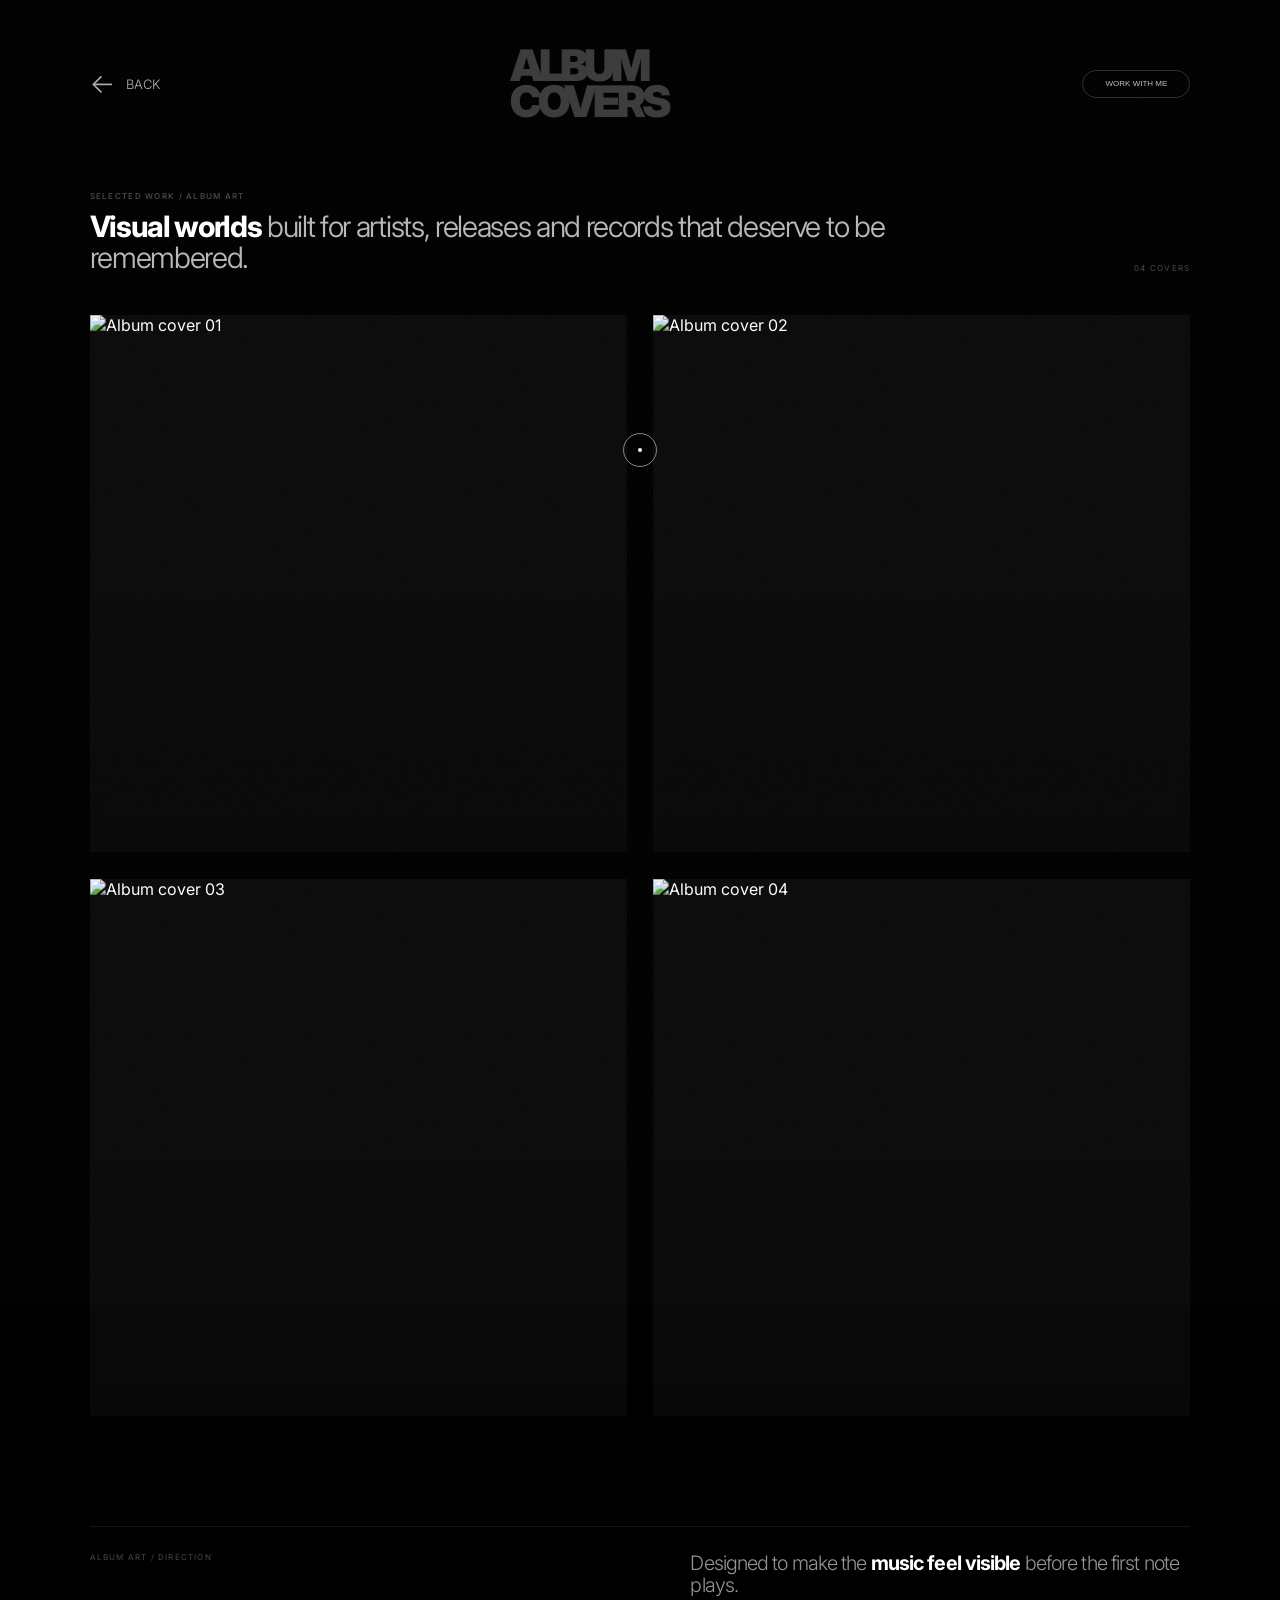
==== album.html @ b5151268 "Add files via upload" ====
<!doctype html>
<html lang="en">
<head>
<meta charset="utf-8">
<meta name="viewport" content="width=device-width,initial-scale=1">
<title>Album Art — Portfolio</title>
<style>
@import url('https://fonts.googleapis.com/css2?family=Inter:ital,opsz,wght@0,14..32,100..900;1,14..32,100..900&display=swap');
:root{--bg:#000;--fg:#f5f5f5;--line:rgba(255,255,255,.13);--ease:cubic-bezier(.16,1,.3,1)}
*{box-sizing:border-box}html{background:#000;scroll-behavior:smooth}
body{margin:0;background:#000;color:#fff;font-family:Inter,Arial,sans-serif;overflow-x:hidden;cursor:none}
a{text-decoration:none;color:inherit}
.grain{position:fixed;inset:-45%;z-index:1000;pointer-events:none;opacity:.055;background-image:url("data:image/svg+xml,%3Csvg xmlns='http://www.w3.org/2000/svg' width='180' height='180'%3E%3Cfilter id='n'%3E%3CfeTurbulence type='fractalNoise' baseFrequency='.92' numOctaves='4' stitchTiles='stitch'/%3E%3C/filter%3E%3Crect width='100%25' height='100%25' filter='url(%23n)' opacity='.55'/%3E%3C/svg%3E");animation:grain .18s steps(2) infinite}
@keyframes grain{0%{transform:translate(0,0)}25%{transform:translate(1.4%,-1%)}50%{transform:translate(-1%,1.4%)}75%{transform:translate(1%,1%)}100%{transform:translate(-1.4%,-1%)}}
.cursor,.cursor-dot{position:fixed;left:0;top:0;z-index:1100;pointer-events:none;transform:translate(-50%,-50%);border-radius:50%;mix-blend-mode:difference}
.cursor{width:34px;height:34px;border:1px solid rgba(255,255,255,.52);transition:width .45s var(--ease),height .45s var(--ease),background .4s,border-color .4s}
.cursor-dot{width:4px;height:4px;background:#fff}
body.is-hovering .cursor{width:76px;height:76px;border-color:transparent;background:rgba(255,255,255,.08)}
.scroll-progress{position:fixed;top:0;left:0;width:100%;height:2px;z-index:1050;background:#fff;transform:scaleX(0);transform-origin:left}
.page{width:min(1440px,100%);margin:auto;padding:48px 7vw 120px;isolation:isolate}
.topbar{display:grid;grid-template-columns:1fr auto 1fr;align-items:center;gap:24px;margin-bottom:72px;opacity:0;transform:translateY(-14px);animation:topbarIn .95s var(--ease) .05s forwards}
@keyframes topbarIn{to{opacity:1;transform:none}}
.back{justify-self:start;display:inline-flex;align-items:center;gap:11px;font-size:13px;font-weight:300;color:rgba(255,255,255,.7)}
.back-arrow{font-size:27px;line-height:0;transition:transform .6s var(--ease)}.back:hover .back-arrow{transform:translateX(-5px)}
.title-wrap{width:min(260px,28vw);min-height:56px;display:flex;align-items:center;justify-content:center}
.page-title{margin:0;font-size:clamp(2rem,3.4vw,4rem);line-height:.82;font-weight:900;letter-spacing:-.09em;text-transform:uppercase;color:#3b3b3b;transform:translateY(110%);animation:titleIn 1.15s var(--ease) .12s forwards}
@keyframes titleIn{to{transform:none}}
.work-pill{justify-self:end;min-width:108px;height:28px;display:inline-flex;align-items:center;justify-content:center;padding:0 13px;border:1px solid rgba(255,255,255,.18);background: transparent; border-radius:999px;font-size:8px;color:rgba(255, 255, 255, 0.75);transition:background .5s var(--ease),color .4s,border-color .4s,transform .5s var(--ease)}
.work-pill:hover{background:#fff;color:#000;border-color:#fff;transform:translateY(-2px)}
.hero-copy{display:grid;grid-template-columns:1fr auto;align-items:end;gap:30px;margin-bottom:42px;opacity:0;animation:fadeUp .9s var(--ease) .28s forwards}
@keyframes fadeUp{from{opacity:0;transform:translateY(18px)}to{opacity:1;transform:none}}
.eyebrow{margin:0 0 10px;font-size:8px;font-weight:500;letter-spacing:.16em;text-transform:uppercase;color:rgba(255,255,255,.3)}
.headline{margin:0;max-width:800px;font-size:clamp(1.45rem,2.3vw,2.45rem);line-height:1.05;font-weight:350;letter-spacing:-.045em;color:rgba(255,255,255,.72)}
.headline strong{font-weight:750;color:#fff}
.count{align-self:end;font-size:8px;letter-spacing:.16em;text-transform:uppercase;color:rgba(255,255,255,.28)}
.cover-grid{display:grid;grid-template-columns:repeat(2,minmax(0,1fr));gap:26px}
.cover-card{position:relative;aspect-ratio:1/1;overflow:hidden;background:#0b0b0b;opacity:0;transform:translateY(45px) scale(.985);animation:cardIn 1.05s var(--ease) forwards;will-change:transform}
.cover-card:nth-child(1){animation-delay:.45s}.cover-card:nth-child(2){animation-delay:.53s}.cover-card:nth-child(3){animation-delay:.61s}.cover-card:nth-child(4){animation-delay:.69s}
@keyframes cardIn{to{opacity:1;transform:none}}
.cover-art{width:100%;height:100%;display:block;object-fit:cover;transform:scale(1.001);transition:transform 1.2s var(--ease),filter 1s var(--ease)}
.cover-card::before{content:"";position:absolute;inset:0;z-index:1;background:radial-gradient(circle at var(--mx,50%) var(--my,50%),rgba(255,255,255,.13),transparent 32%);opacity:0;transition:opacity .6s;pointer-events:none}
.cover-card::after{content:"";position:absolute;inset:0;z-index:2;pointer-events:none;background:linear-gradient(180deg,rgba(0,0,0,0) 42%,rgba(0,0,0,.72) 100%);opacity:.35;transition:opacity .6s}
.cover-card:hover::before{opacity:1}.cover-card:hover::after{opacity:.72}.cover-card:hover .cover-art{transform:scale(1.055);filter:saturate(1.04) contrast(1.02)}
.cover-meta{position:absolute;left:20px;right:20px;bottom:18px;z-index:3;display:flex;align-items:end;justify-content:space-between;gap:20px;transform:translateY(10px);opacity:0;transition:opacity .6s var(--ease),transform .7s var(--ease)}
.cover-card:hover .cover-meta{opacity:1;transform:none}
.cover-info{display:flex;flex-direction:column;gap:5px}.cover-number{font-size:8px;letter-spacing:.16em;color:rgba(255,255,255,.52)}.cover-name{font-size:14px;font-weight:700;letter-spacing:-.04em;text-transform:uppercase;line-height:1}.cover-type{font-size:7px;letter-spacing:.12em;text-transform:uppercase;color:rgba(255,255,255,.55)}
.published{display:inline-flex;align-items:center;gap:8px;white-space:nowrap;padding:8px 10px;border:1px solid rgba(255,255,255,.3);border-radius:999px;background:rgba(0,0,0,.22);backdrop-filter:blur(12px);-webkit-backdrop-filter:blur(12px);font-size:7px;letter-spacing:.11em;text-transform:uppercase;color:#fff;transition:background .45s var(--ease),color .35s,border-color .35s,transform .45s var(--ease)}
.published-dot{width:5px;height:5px;border-radius:50%;background:#fff;animation:pulse 2s ease-out infinite}
@keyframes pulse{0%{box-shadow:0 0 0 0 rgba(255,255,255,.35)}60%{box-shadow:0 0 0 8px rgba(255,255,255,0)}100%{box-shadow:0 0 0 0 rgba(255,255,255,0)}}
.published:hover{background:#fff;color:#000;border-color:#fff;transform:translateY(-2px)}.published:hover .published-dot{background:#000}
.closing{margin-top:110px;padding-top:25px;border-top:1px solid rgba(255,255,255,.08);display:flex;justify-content:space-between;align-items:flex-start;gap:30px;opacity:0;transform:translateY(18px)}
.closing.is-visible{opacity:1;transform:none;transition:opacity 1s var(--ease),transform 1s var(--ease)}
.closing-label{font-size:8px;letter-spacing:.15em;text-transform:uppercase;color:rgba(255,255,255,.28)}
.closing-copy{margin:0;max-width:500px;font-size:clamp(1rem,1.55vw,1.45rem);line-height:1.12;letter-spacing:-.045em;font-weight:300;color:rgba(255,255,255,.58)}
.closing-copy strong{color:#fff;font-weight:700}
@media(max-width:800px){body{cursor:auto}.cursor,.cursor-dot{display:none}.page{padding:28px 5vw 80px}.topbar{grid-template-columns:1fr auto;grid-template-areas:"back work" "title title";gap:25px;margin-bottom:50px}.back{grid-area:back}.work-pill{grid-area:work}.title-wrap{grid-area:title;justify-content:flex-start;width:auto}.hero-copy{grid-template-columns:1fr;margin-bottom:30px}.count{justify-self:start}.cover-grid{grid-template-columns:1fr;gap:16px}.cover-meta{opacity:1;transform:none}.closing{display:block}.closing-copy{margin-top:14px}}
@media(prefers-reduced-motion:reduce){*,*::before,*::after{animation-duration:.01ms!important;transition-duration:.01ms!important;scroll-behavior:auto!important}}
/* =========================================================
   CONTACT MODAL
========================================================= */

.contact-modal {
  position: fixed;
  inset: 0;
  z-index: 2000;

  display: flex;
  align-items: center;
  justify-content: center;

  padding: 24px;

  visibility: hidden;
  opacity: 0;

  transition:
    opacity .55s var(--ease),
    visibility .55s;
}

.contact-modal.is-open {
  visibility: visible;
  opacity: 1;
}


/* backdrop */

.contact-backdrop {
  position: absolute;
  inset: 0;

  background: rgba(0,0,0,.72);

  backdrop-filter: blur(14px);
  -webkit-backdrop-filter: blur(14px);

  cursor: auto;
}


/* panel */

.contact-panel {
  position: relative;
  z-index: 2;

  width: min(560px, 100%);

  padding: 42px;

  background:
    linear-gradient(
      145deg,
      rgba(255,255,255,.055),
      rgba(255,255,255,.018)
    );

  border: 1px solid rgba(255,255,255,.14);

  box-shadow:
    0 40px 100px rgba(0,0,0,.55);

  transform:
    translateY(28px)
    scale(.965);

  transition:
    transform .75s var(--ease);
}

.contact-modal.is-open .contact-panel {
  transform:
    translateY(0)
    scale(1);
}


/* close */

.contact-close {
  position: absolute;

  top: 18px;
  right: 18px;

  width: 34px;
  height: 34px;

  border: 1px solid rgba(255,255,255,.16);
  border-radius: 50%;

  background: transparent;
  color: rgba(255,255,255,.65);

  display: grid;
  place-items: center;

  font-size: 20px;
  font-weight: 300;

  cursor: pointer;

  transition:
    background .4s var(--ease),
    color .35s ease,
    transform .5s var(--ease);
}

.contact-close:hover {
  background: #fff;
  color: #000;
  transform: rotate(90deg);
}


/* header */

.contact-header {
  padding-right: 45px;

  margin-bottom: 34px;
}

.contact-kicker {
  display: block;

  margin-bottom: 13px;

  font-size: 8px;
  font-weight: 500;

  letter-spacing: .16em;
  text-transform: uppercase;

  color: rgba(255,255,255,.3);
}

.contact-header h2 {
  margin: 0 0 10px;

  font-size: clamp(2.5rem, 6vw, 4.8rem);
  line-height: .85;

  font-weight: 800;

  letter-spacing: -.08em;
}

.contact-header p {
  margin: 0;

  font-size: 11px;
  line-height: 1.5;

  color: rgba(255,255,255,.4);
}


/* links */

.contact-links {
  border-top: 1px solid rgba(255,255,255,.1);
}

.contact-link {
  position: relative;

  display: grid;

  grid-template-columns: 40px 1fr 34px;

  align-items: center;

  min-height: 82px;

  border-bottom: 1px solid rgba(255,255,255,.1);

  transition:
    padding .65s var(--ease),
    background .45s ease;
}

.contact-link:hover {
  padding-left: 10px;
  padding-right: 6px;

  background: rgba(255,255,255,.035);
}

.contact-number {
  font-size: 8px;

  letter-spacing: .12em;

  color: rgba(255,255,255,.28);
}

.contact-main {
  display: flex;
  flex-direction: column;
  gap: 5px;
}

.contact-main strong {
  font-size: 16px;
  font-weight: 650;
  letter-spacing: -.04em;
}

.contact-main small {
  font-size: 8px;
  letter-spacing: .1em;
  text-transform: uppercase;

  color: rgba(255,255,255,.34);
}

.contact-arrow {
  width: 30px;
  height: 30px;

  display: grid;
  place-items: center;

  border: 1px solid rgba(255,255,255,.15);
  border-radius: 50%;

  color: rgba(255,255,255,.45);

  transform: rotate(-45deg);

  transition:
    transform .6s var(--ease),
    background .4s ease,
    color .4s ease,
    border-color .4s ease;
}

.contact-link:hover .contact-arrow {
  transform: rotate(0deg);

  background: #fff;
  color: #000;

  border-color: #fff;
}


/* footer */

.contact-footer {
  margin-top: 25px;

  display: flex;
  justify-content: space-between;
  gap: 20px;

  font-size: 7px;
  letter-spacing: .14em;
  text-transform: uppercase;

  color: rgba(255,255,255,.23);
}


/* mobile */

@media (max-width: 600px) {

  .contact-modal {
    padding: 14px;
  }

  .contact-panel {
    padding: 30px 22px 24px;
  }

  .contact-link {
    min-height: 76px;
  }

  .contact-main strong {
    font-size: 15px;
  }

  .contact-footer {
    font-size: 6px;
  }

}
</style>
</head>
<body>
<div class="grain"></div>
<div class="scroll-progress"></div>
<div class="cursor"></div>
<div class="cursor-dot"></div>

<main class="page">
<header class="topbar">
<a class="back" href="index.html" data-hover><span class="back-arrow">←</span><span>BACK</span></a>
<div class="title-wrap"><h1 class="page-title">ALBUM COVERS</h1></div>
<button
  class="work-pill"
  type="button"
  data-contact-open
  data-hover
>
  WORK WITH ME
</button>
</header>

<section class="hero-copy">
<div>
<p class="eyebrow">Selected work / album art</p>
<p class="headline"><strong>Visual worlds</strong> built for artists, releases and records that deserve to be remembered.</p>
</div>
<div class="count">04 COVERS</div>
</section>

<section class="cover-grid" aria-label="Album cover projects">

<article class="cover-card" data-hover>
<img class="cover-art" src="assets/album-01.jpg" alt="Album cover 01">
<div class="cover-meta">
<div class="cover-info"><span class="cover-number">01</span><span class="cover-name">DREAMSTATE - ORLO</span><span class="cover-type">Cover Art</span></div>
<a class="published" href="https://music.youtube.com/playlist?list=OLAK5uy_mHvisYrUqbQ2zsCy3Ux4TbiW3JNYnIYhM&si=2Py301c8qO0nNwCy" target="_blank" rel="noopener" data-hover><span class="published-dot"></span>Listen on YouTube Music</a>
</div>
</article>

<article class="cover-card" data-hover>
<img class="cover-art" src="assets/album-02.jpg" alt="Album cover 02">
<div class="cover-meta">
<div class="cover-info"><span class="cover-number">02</span><span class="cover-name">SHAZAM - HAYZED</span><span class="cover-type">Cover Art</span></div>
<a class="published" href="https://music.youtube.com/watch?v=UKTza2NmGSg&si=5WRnLOwQ_HS1QZwn" target="_blank" rel="noopener" data-hover><span class="published-dot"></span>Listen on YouTube Music</a>
</div>
</article>

<article class="cover-card" data-hover>
<img class="cover-art" src="assets/album-03.jpg" alt="Album cover 03">
<div class="cover-meta">
<div class="cover-info"><span class="cover-number">03</span><span class="cover-name">GROOVING DANCE</span><span class="cover-type">Cover Art</span></div>
</div>
</article>

<article class="cover-card" data-hover>
<img class="cover-art" src="assets/album-04.jpg" alt="Album cover 04">
<div class="cover-meta">
<div class="cover-info"><span class="cover-number">04</span><span class="cover-name">SINS AND LIES</span><span class="cover-type">Cover Art</span></div>
</div>
</article>

</section>

<section class="closing" data-reveal>
<span class="closing-label">Album Art / Direction</span>
<p class="closing-copy">Designed to make the <strong>music feel visible</strong> before the first note plays.</p>
</section>
</main>

<div class="contact-modal" aria-hidden="true">

  <div class="contact-backdrop" data-contact-close></div>

  <div
    class="contact-panel"
    role="dialog"
    aria-modal="true"
    aria-labelledby="contact-title"
  >

    <button
      class="contact-close"
      type="button"
      data-contact-close
      aria-label="Close contact menu"
    >
      ×
    </button>


    <div class="contact-header">

      <span class="contact-kicker">
        LET'S WORK TOGETHER
      </span>

      <h2 id="contact-title">
        Get in touch.
      </h2>

      <p>
        Choose whichever channel works best for you.
      </p>

    </div>


    <div class="contact-links">

      <a
        class="contact-link"
        href="https://api.whatsapp.com/send/?phone=%2B2348149249684&text&type=phone_number&app_absent=0"
        target="_blank"
        rel="noopener"
        data-hover
      >
        <span class="contact-number">01</span>

        <span class="contact-main">
          <strong>WhatsApp</strong>
          <small>Chat directly</small>
        </span>

        <span class="contact-arrow">↗</span>
      </a>


      <a
        class="contact-link"
        href="https://mail.google.com/mail/?view=cm&fs=1&to=enquiries.designedbymax@gmail.com&su=Project%20Enquiry&body=Hi%20Max%2C%0A%0AI%27d%20like%20to%20work%20with%20you%20on%20a%20project.%0A%0AProject%20details%3A"
        data-hover
      >
        <span class="contact-number">02</span>

        <span class="contact-main">
          <strong>Email</strong>
          <small>Send an enquiry</small>
        </span>

        <span class="contact-arrow">↗</span>
      </a>


      <a
        class="contact-link"
        href="https://www.instagram.com/designed.by.max"
        target="_blank"
        rel="noopener"
        data-hover
      >
        <span class="contact-number">03</span>

        <span class="contact-main">
          <strong>Instagram</strong>
          <small>See more of my work</small>
        </span>

        <span class="contact-arrow">↗</span>
      </a>


      <a
        class="contact-link"
        href="https://www.tiktok.com/@designed.by.max"
        target="_blank"
        rel="noopener"
        data-hover
      >
        <span class="contact-number">04</span>

        <span class="contact-main">
          <strong>TikTok</strong>
          <small>Follow the process</small>
        </span>

        <span class="contact-arrow">↗</span>
      </a>

    </div>


    <div class="contact-footer">
      <span>AVAILABLE FOR SELECT PROJECTS</span>
      <span>© 2026</span>
    </div>

  </div>
</div>
<script>
(() => {
const reduce=window.matchMedia('(prefers-reduced-motion: reduce)').matches;
const cursor=document.querySelector('.cursor');
const dot=document.querySelector('.cursor-dot');
const progress=document.querySelector('.scroll-progress');

let mouseX=innerWidth/2,mouseY=innerHeight/2;
let cursorX=mouseX,cursorY=mouseY,dotX=mouseX,dotY=mouseY;

addEventListener('pointermove',e=>{mouseX=e.clientX;mouseY=e.clientY},{passive:true});

function cursorLoop(){
cursorX+=(mouseX-cursorX)*.14;
cursorY+=(mouseY-cursorY)*.14;
dotX+=(mouseX-dotX)*.34;
dotY+=(mouseY-dotY)*.34;

if(cursor)cursor.style.transform=`translate3d(${cursorX}px,${cursorY}px,0) translate(-50%,-50%)`;
if(dot)dot.style.transform=`translate3d(${dotX}px,${dotY}px,0) translate(-50%,-50%)`;

requestAnimationFrame(cursorLoop);
}
if(!reduce&&cursor&&dot)cursorLoop();

document.querySelectorAll('[data-hover]').forEach(el=>{
el.addEventListener('mouseenter',()=>document.body.classList.add('is-hovering'));
el.addEventListener('mouseleave',()=>document.body.classList.remove('is-hovering'));
});

function updateProgress(){
if(!progress)return;
const max=document.documentElement.scrollHeight-innerHeight;
progress.style.transform=`scaleX(${max>0?scrollY/max:0})`;
}
addEventListener('scroll',updateProgress,{passive:true});
updateProgress();

if(!reduce){
document.querySelectorAll('.cover-card').forEach(card=>{
const image=card.querySelector('.cover-art');
if(!image)return;

card.addEventListener('pointermove',e=>{
const rect=card.getBoundingClientRect();
const px=(e.clientX-rect.left)/rect.width-.5;
const py=(e.clientY-rect.top)/rect.height-.5;

card.style.setProperty('--mx',`${px*100+50}%`);
card.style.setProperty('--my',`${py*100+50}%`);
image.style.transform=`scale(1.055) translate3d(${px*8}px,${py*8}px,0)`;
});

card.addEventListener('pointerleave',()=>{
image.style.transform='';
card.style.setProperty('--mx','50%');
card.style.setProperty('--my','50%');
});
});
}

const closing=document.querySelector('[data-reveal]');
if(closing){
const revealObserver=new IntersectionObserver(entries=>{
entries.forEach(entry=>{
if(entry.isIntersecting){
entry.target.classList.add('is-visible');
revealObserver.unobserve(entry.target);
}
});
},{threshold:.18});
revealObserver.observe(closing);
}
/* =========================================================
   CONTACT MODAL
========================================================= */

const contactModal =
  document.querySelector('.contact-modal');

const contactOpen =
  document.querySelector('[data-contact-open]');

const contactCloseButtons =
  document.querySelectorAll('[data-contact-close]');


function openContactModal() {

  if (!contactModal) return;

  contactModal.classList.add('is-open');

  contactModal.setAttribute(
    'aria-hidden',
    'false'
  );

  document.body.style.overflow = 'hidden';
}


function closeContactModal() {

  if (!contactModal) return;

  contactModal.classList.remove('is-open');

  contactModal.setAttribute(
    'aria-hidden',
    'true'
  );

  document.body.style.overflow = '';
}


if (contactOpen) {

  contactOpen.addEventListener(
    'click',
    openContactModal
  );

}


contactCloseButtons.forEach(button => {

  button.addEventListener(
    'click',
    closeContactModal
  );

});


document.addEventListener(
  'keydown',
  event => {

    if (
      event.key === 'Escape' &&
      contactModal?.classList.contains('is-open')
    ) {
      closeContactModal();
    }

  }
);
})();
</script>
</body>
</html>
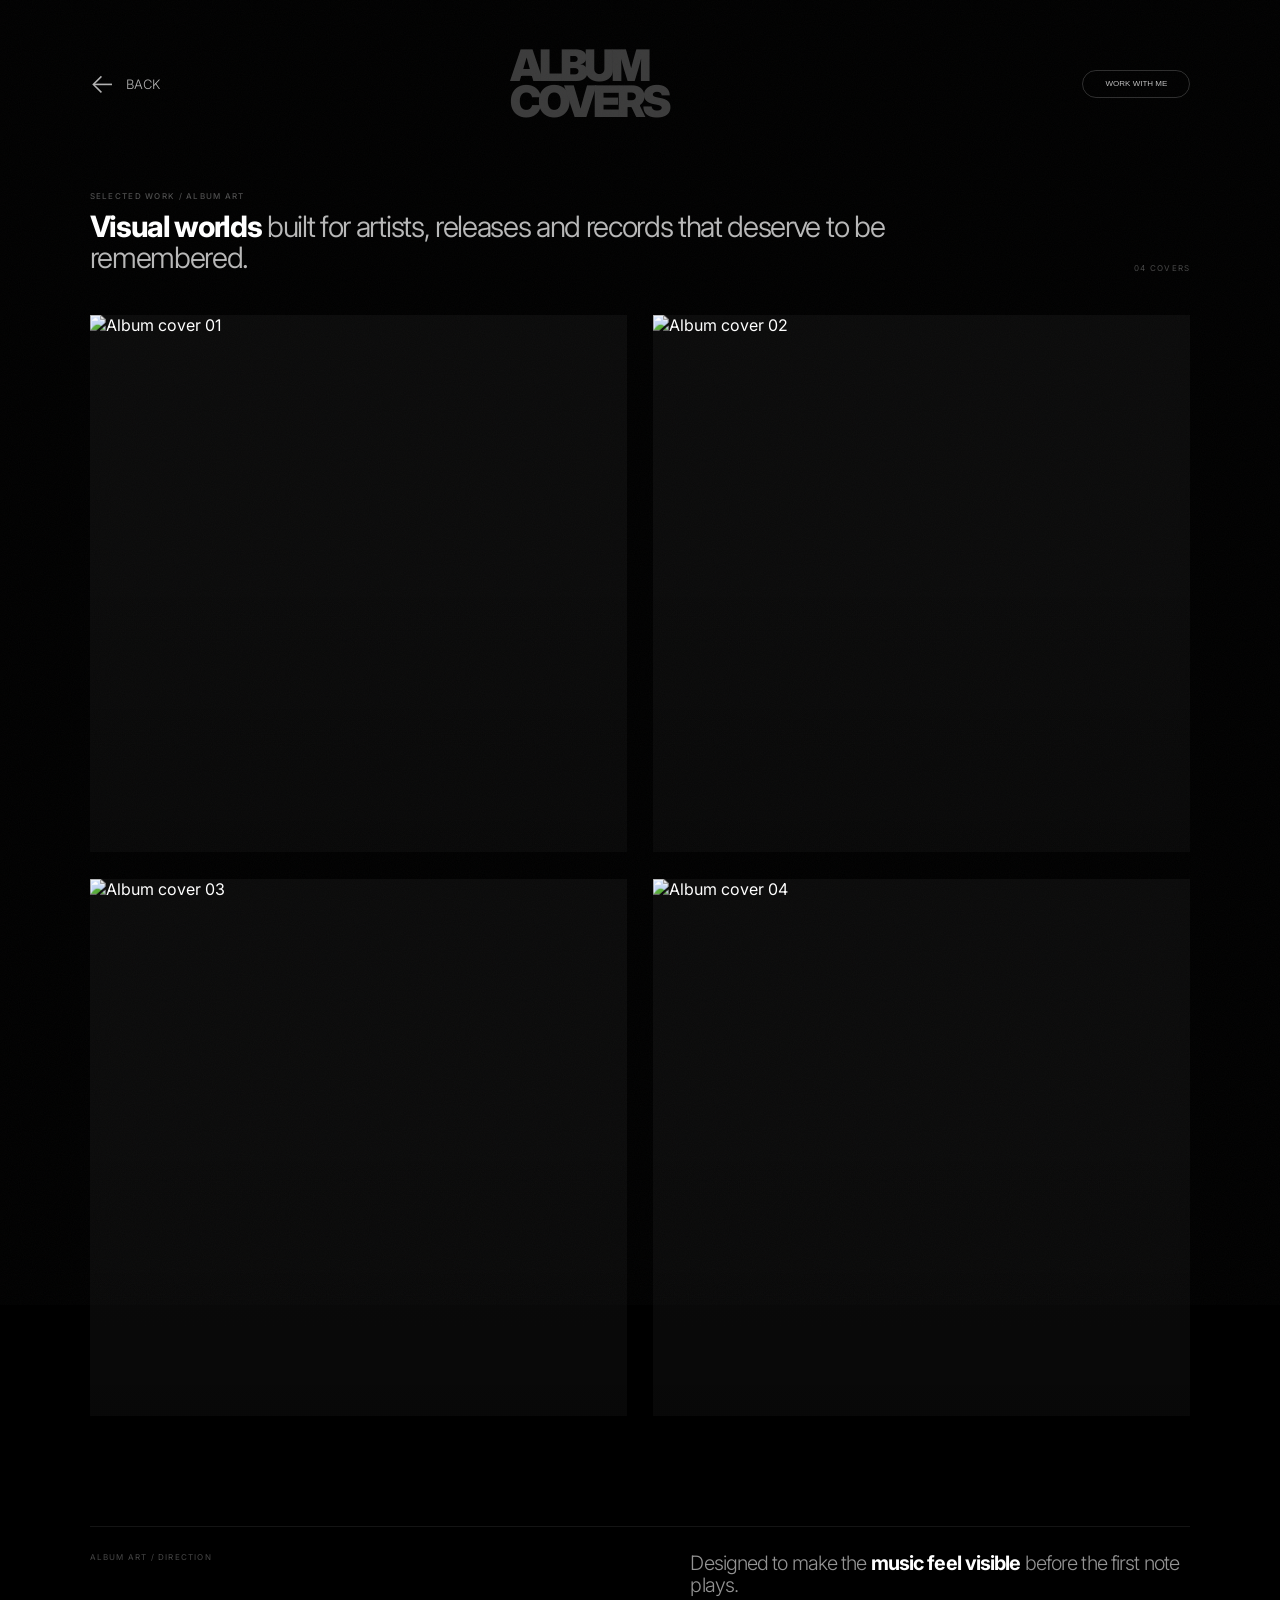
==== commit 7aaf7bb3: "Add files via upload" ====
--- a/album.html
+++ b/album.html
@@ -8,14 +8,11 @@
 @import url('https://fonts.googleapis.com/css2?family=Inter:ital,opsz,wght@0,14..32,100..900;1,14..32,100..900&display=swap');
 :root{--bg:#000;--fg:#f5f5f5;--line:rgba(255,255,255,.13);--ease:cubic-bezier(.16,1,.3,1)}
 *{box-sizing:border-box}html{background:#000;scroll-behavior:smooth}
-body{margin:0;background:#000;color:#fff;font-family:Inter,Arial,sans-serif;overflow-x:hidden;cursor:none}
+body{margin:0;background:#000;color:#fff;font-family:Inter,Arial,sans-serif;overflow-x:hidden;cursor:auto}
 a{text-decoration:none;color:inherit}
 .grain{position:fixed;inset:-45%;z-index:1000;pointer-events:none;opacity:.055;background-image:url("data:image/svg+xml,%3Csvg xmlns='http://www.w3.org/2000/svg' width='180' height='180'%3E%3Cfilter id='n'%3E%3CfeTurbulence type='fractalNoise' baseFrequency='.92' numOctaves='4' stitchTiles='stitch'/%3E%3C/filter%3E%3Crect width='100%25' height='100%25' filter='url(%23n)' opacity='.55'/%3E%3C/svg%3E");animation:grain .18s steps(2) infinite}
 @keyframes grain{0%{transform:translate(0,0)}25%{transform:translate(1.4%,-1%)}50%{transform:translate(-1%,1.4%)}75%{transform:translate(1%,1%)}100%{transform:translate(-1.4%,-1%)}}
-.cursor,.cursor-dot{position:fixed;left:0;top:0;z-index:1100;pointer-events:none;transform:translate(-50%,-50%);border-radius:50%;mix-blend-mode:difference}
-.cursor{width:34px;height:34px;border:1px solid rgba(255,255,255,.52);transition:width .45s var(--ease),height .45s var(--ease),background .4s,border-color .4s}
-.cursor-dot{width:4px;height:4px;background:#fff}
-body.is-hovering .cursor{width:76px;height:76px;border-color:transparent;background:rgba(255,255,255,.08)}
+
 .scroll-progress{position:fixed;top:0;left:0;width:100%;height:2px;z-index:1050;background:#fff;transform:scaleX(0);transform-origin:left}
 .page{width:min(1440px,100%);margin:auto;padding:48px 7vw 120px;isolation:isolate}
 .topbar{display:grid;grid-template-columns:1fr auto 1fr;align-items:center;gap:24px;margin-bottom:72px;opacity:0;transform:translateY(-14px);animation:topbarIn .95s var(--ease) .05s forwards}
@@ -349,14 +346,21 @@
   }
 
 }
+
+.cursor,.cursor-dot{display:none!important} body{cursor:auto!important} a,button,[role="button"]{cursor:pointer!important}
+</style>
+
+<style>
+/* ===== Responsive hardening layer ===== */
+html{-webkit-text-size-adjust:100%;text-size-adjust:100%} img,video,svg{max-width:100%}.page{width:100%}
+@media(max-width:1000px){.page{padding-inline:clamp(20px,5vw,48px)!important}.cover-grid{gap:18px!important}}
+@media(max-width:700px){.page{padding-inline:16px!important}.topbar{margin-bottom:42px!important}.hero-copy{grid-template-columns:1fr!important}.cover-grid{grid-template-columns:1fr!important}.contact-panel{width:calc(100vw - 24px)!important;max-height:92svh;overflow:auto}.closing{display:block!important}.closing-copy{margin-top:14px!important}}
+@media(max-width:380px){.page{padding-inline:12px!important}.back,.work-pill{font-size:7px!important}}
 </style>
 </head>
 <body>
 <div class="grain"></div>
 <div class="scroll-progress"></div>
-<div class="cursor"></div>
-<div class="cursor-dot"></div>
-
 <main class="page">
 <header class="topbar">
 <a class="back" href="index.html" data-hover><span class="back-arrow">←</span><span>BACK</span></a>
@@ -382,7 +386,7 @@
 <section class="cover-grid" aria-label="Album cover projects">
 
 <article class="cover-card" data-hover>
-<img class="cover-art" src="assets/album-01.jpg" alt="Album cover 01">
+<img class="cover-art" src="https://res.cloudinary.com/pksgbd8l/image/upload/album-01.jpg" alt="Album cover 01">
 <div class="cover-meta">
 <div class="cover-info"><span class="cover-number">01</span><span class="cover-name">DREAMSTATE - ORLO</span><span class="cover-type">Cover Art</span></div>
 <a class="published" href="https://music.youtube.com/playlist?list=OLAK5uy_mHvisYrUqbQ2zsCy3Ux4TbiW3JNYnIYhM&si=2Py301c8qO0nNwCy" target="_blank" rel="noopener" data-hover><span class="published-dot"></span>Listen on YouTube Music</a>
@@ -390,7 +394,7 @@
 </article>
 
 <article class="cover-card" data-hover>
-<img class="cover-art" src="assets/album-02.jpg" alt="Album cover 02">
+<img class="cover-art" src="https://res.cloudinary.com/pksgbd8l/image/upload/album-02.jpg" alt="Album cover 02">
 <div class="cover-meta">
 <div class="cover-info"><span class="cover-number">02</span><span class="cover-name">SHAZAM - HAYZED</span><span class="cover-type">Cover Art</span></div>
 <a class="published" href="https://music.youtube.com/watch?v=UKTza2NmGSg&si=5WRnLOwQ_HS1QZwn" target="_blank" rel="noopener" data-hover><span class="published-dot"></span>Listen on YouTube Music</a>
@@ -398,14 +402,14 @@
 </article>
 
 <article class="cover-card" data-hover>
-<img class="cover-art" src="assets/album-03.jpg" alt="Album cover 03">
+<img class="cover-art" src="https://res.cloudinary.com/pksgbd8l/image/upload/album-03.jpg" alt="Album cover 03">
 <div class="cover-meta">
 <div class="cover-info"><span class="cover-number">03</span><span class="cover-name">GROOVING DANCE</span><span class="cover-type">Cover Art</span></div>
 </div>
 </article>
 
 <article class="cover-card" data-hover>
-<img class="cover-art" src="assets/album-04.jpg" alt="Album cover 04">
+<img class="cover-art" src="https://res.cloudinary.com/pksgbd8l/image/upload/album-04.jpg" alt="Album cover 04">
 <div class="cover-meta">
 <div class="cover-info"><span class="cover-number">04</span><span class="cover-name">SINS AND LIES</span><span class="cover-type">Cover Art</span></div>
 </div>
@@ -541,33 +545,7 @@
 <script>
 (() => {
 const reduce=window.matchMedia('(prefers-reduced-motion: reduce)').matches;
-const cursor=document.querySelector('.cursor');
-const dot=document.querySelector('.cursor-dot');
 const progress=document.querySelector('.scroll-progress');
-
-let mouseX=innerWidth/2,mouseY=innerHeight/2;
-let cursorX=mouseX,cursorY=mouseY,dotX=mouseX,dotY=mouseY;
-
-addEventListener('pointermove',e=>{mouseX=e.clientX;mouseY=e.clientY},{passive:true});
-
-function cursorLoop(){
-cursorX+=(mouseX-cursorX)*.14;
-cursorY+=(mouseY-cursorY)*.14;
-dotX+=(mouseX-dotX)*.34;
-dotY+=(mouseY-dotY)*.34;
-
-if(cursor)cursor.style.transform=`translate3d(${cursorX}px,${cursorY}px,0) translate(-50%,-50%)`;
-if(dot)dot.style.transform=`translate3d(${dotX}px,${dotY}px,0) translate(-50%,-50%)`;
-
-requestAnimationFrame(cursorLoop);
-}
-if(!reduce&&cursor&&dot)cursorLoop();
-
-document.querySelectorAll('[data-hover]').forEach(el=>{
-el.addEventListener('mouseenter',()=>document.body.classList.add('is-hovering'));
-el.addEventListener('mouseleave',()=>document.body.classList.remove('is-hovering'));
-});
-
 function updateProgress(){
 if(!progress)return;
 const max=document.documentElement.scrollHeight-innerHeight;
